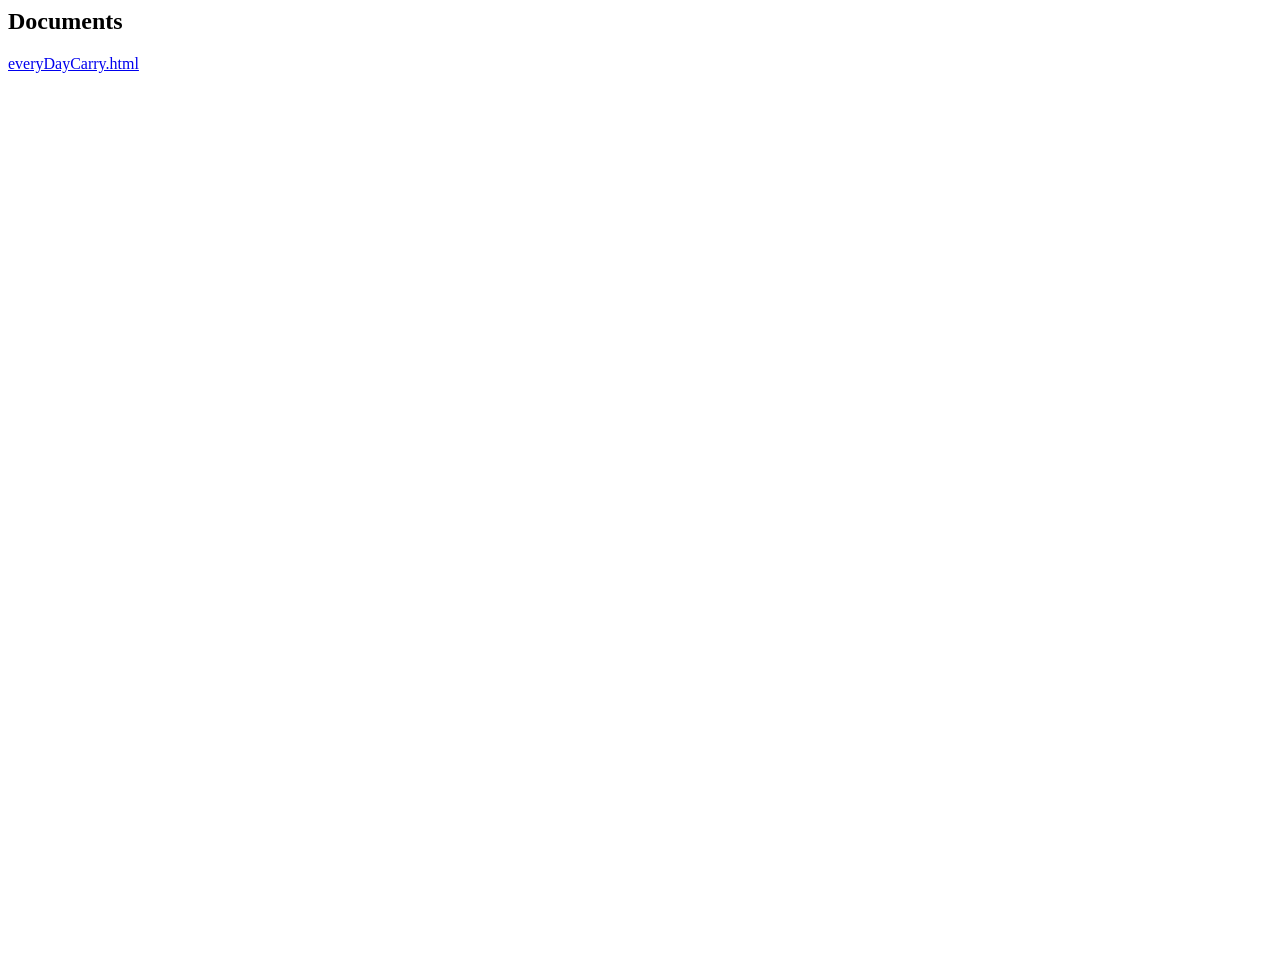
==== cumulativeNotes.html @ abe1e882 "online notes" ====
<html>

    <head>

        <Title>Cumulative Notes</Title>

        <meta charset="UTF-8">

        <meta name="viewport" content="width=device-width, initial-scale-1.0">

        <link rel="stylesheet" href="CSS/cssEveryDayCarryActual.css">

    </head>

    <body>

        <h2>Documents</h2>

            <a href="index.html">everyDayCarry.html</a>
            
            <iframe src="downloads/onlineNotes.rtf" frameborder="0" width="100%" height="100%"></iframe>

    </body>

</html>
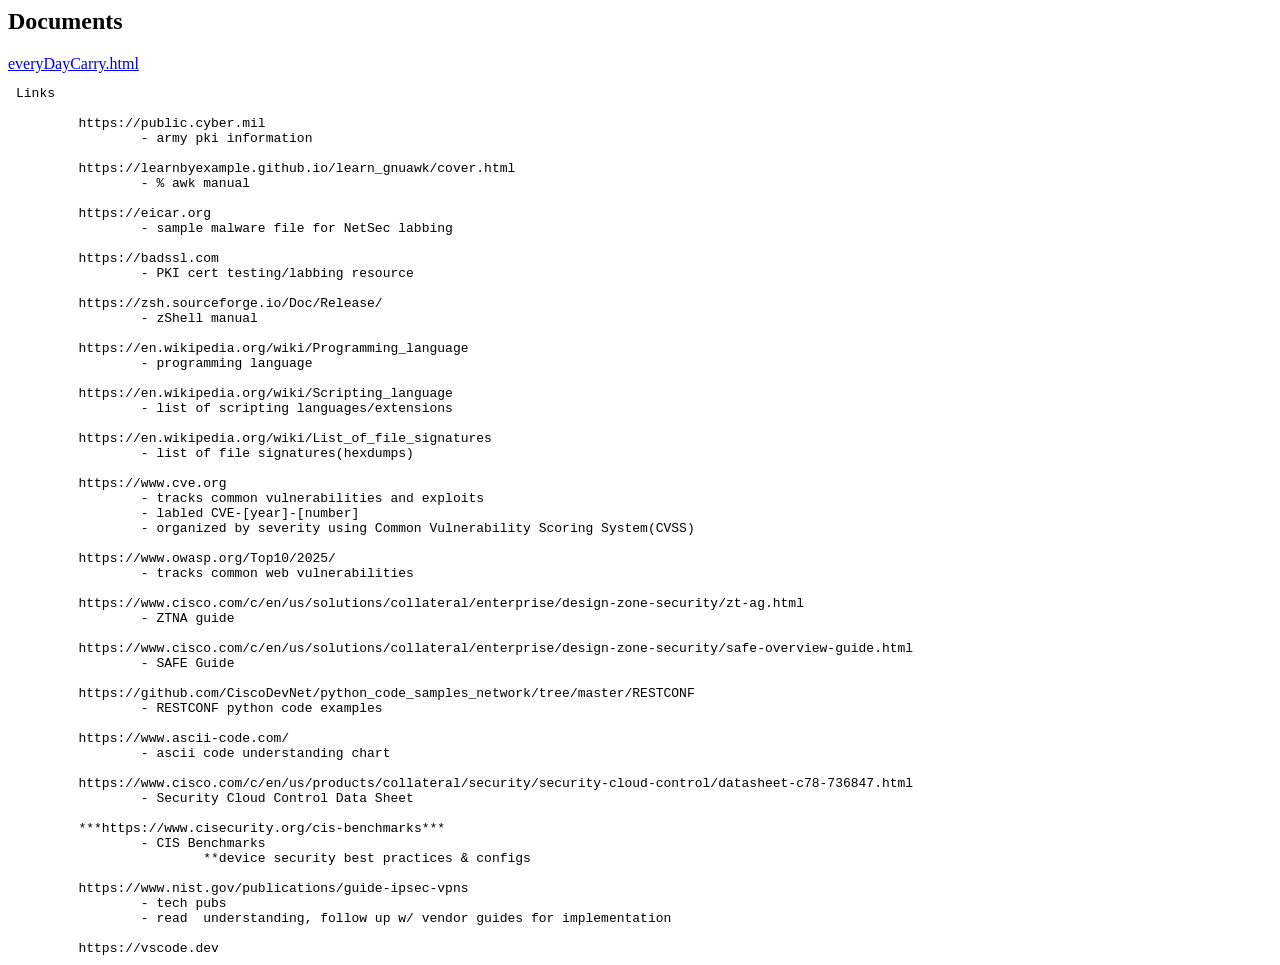
==== commit aafa531b: "online display notes" ====
--- a/cumulativeNotes.html
+++ b/cumulativeNotes.html
@@ -18,7 +18,7 @@
 
             <a href="index.html">everyDayCarry.html</a>
             
-            <iframe src="downloads/onlineNotes.rtf" frameborder="0" width="100%" height="100%"></iframe>
+            <iframe src="downloads/onlineNotesPlain.txt" frameborder="0" width="100%" height="100%"></iframe>
 
     </body>
 
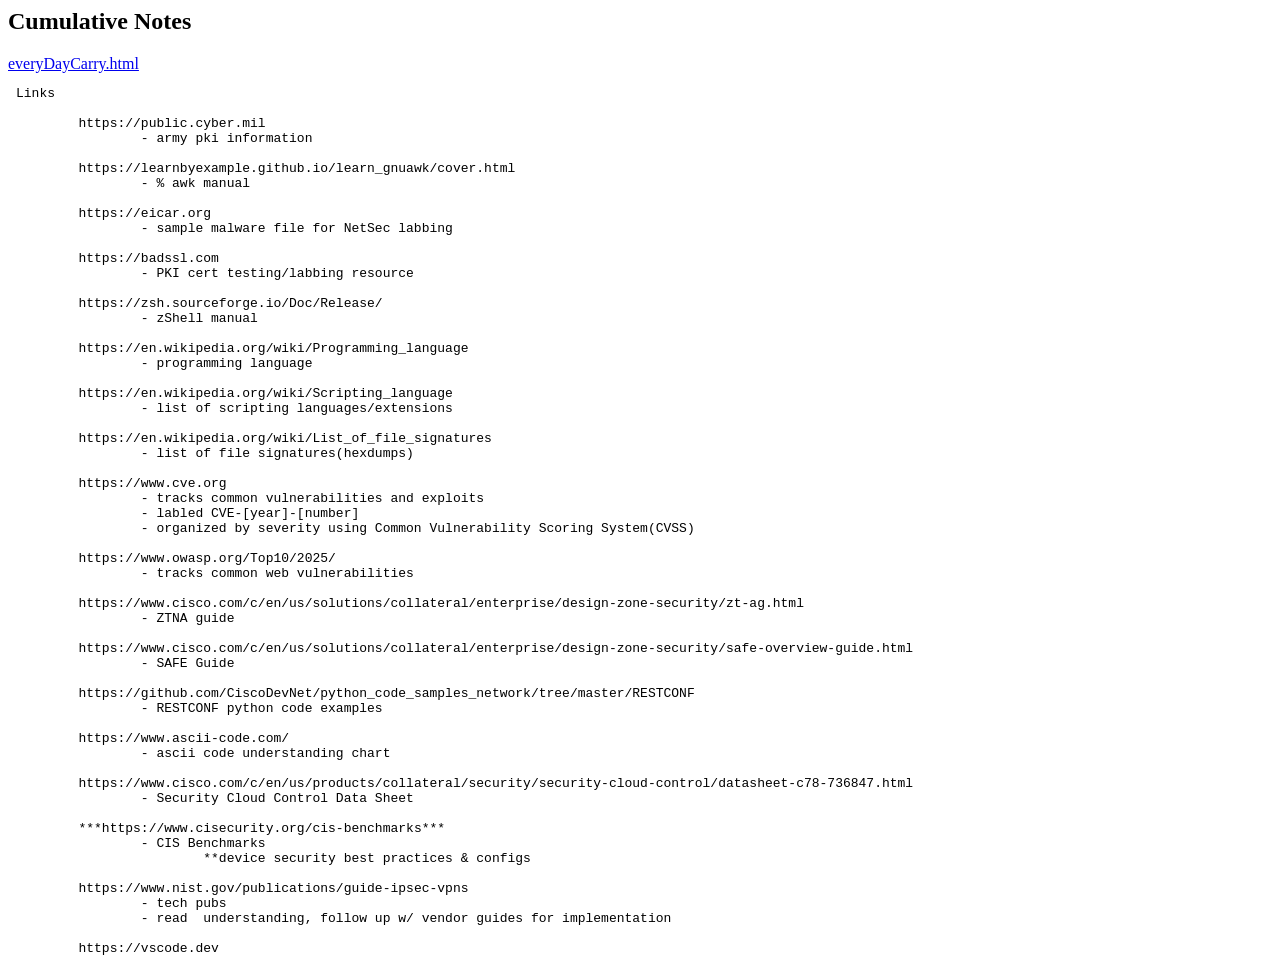
==== commit 52003fd3: "online notes" ====
--- a/cumulativeNotes.html
+++ b/cumulativeNotes.html
@@ -14,7 +14,7 @@
 
     <body>
 
-        <h2>Documents</h2>
+        <h2>Cumulative Notes</h2>
 
             <a href="index.html">everyDayCarry.html</a>
             
